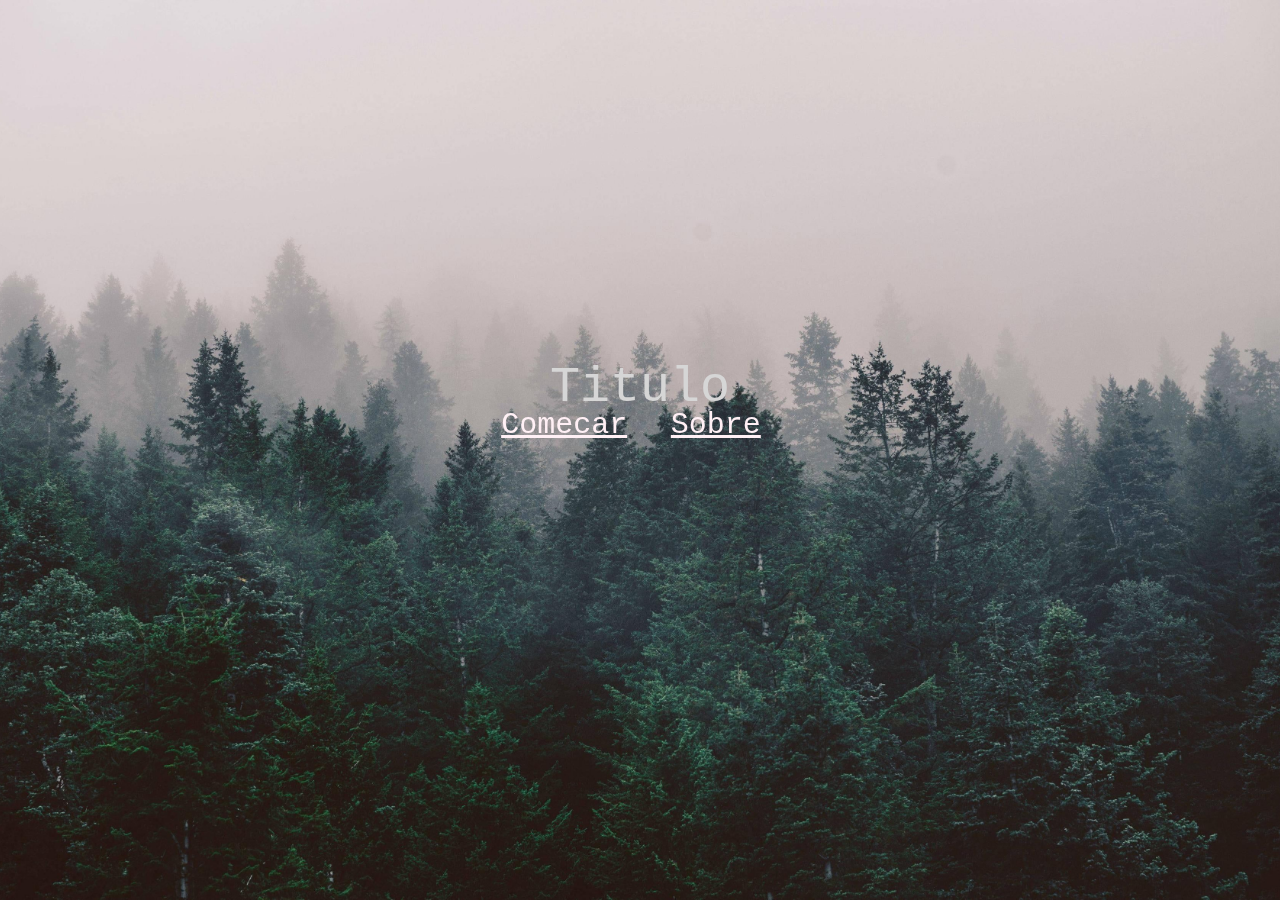
==== index.html @ dca4f207 "Add files via upload" ====
<!DOCTYPE html>
<html lang="pt">
    <head>
        <meta charset="UTF-8">
        <meta name="keywords" content="palavras chave">
        <meta name="description" content="Website sobre tema a definir">
        <meta name="viewport"content="width=device-width,initial-scale=1.0">
        <title>Tema a definir</title>
        <link rel="shortcut icon" type="image/x-icon" href="images/Flag-of-Italy.ico"/>
        <link href="https://fonts.googleapis.com/icon?family=Material+Icons" rel="stylesheet">

    </head>
    <body class="grid">
        <link rel="stylesheet" type ="text/css"  href="styles.css">

        
        <div>
            <div class = "div1" >Titulo</div>
            <div class = "div2"><a href="Comecar.html">Comecar</a></div>
            <div class = "div3"><a href="sobre.html">Sobre</a></div>
        </div>
        
        
    </body>
</html>
---- styles.css ----
/*formatacao geral do site*/

*{
    font-size: x-large;
    font-family: 'Courier New', Courier, monospace;
}

body{
    background-color: rgba(78, 78, 78, 0);
    
}

html{
    background-image: url(images/Main_Image.jpg);
    height: 100%;
    background-position: center;
    background-repeat: no-repeat;
    background-size: cover;
    background-color: #2a2e2a
    
}
.grid{
    backdrop-filter: blur(2px);
}

td{
    padding-left: 10px;

}

table{
    margin-left: 5%;
    margin-right: 5%;
}
/*Formatacao de imagens*/

.WordCloud{
    margin-top: 5%;
    margin-left: 30%;
    border-radius: 0.25cm;
}



/*Formatacao de tabelas*/

.table_right_img_div{
    border-radius: 50%;
    margin-left: 50%;
    text-align: center;
    color: whitesmoke;
    position: relative;
    
}

.Texto_Apresentacao > a {
    text-align: center;
    color: white;
    position:absolute;
    font-size: medium;
    top: 50%;
    left: 50%;
    transform: translate(-50%, -50%);
  }
.table_right_img_div > img{
    border-radius: 50%;
    filter: brightness(0.25);
}


.table_left_img_div{
    border-radius: 50%;
    margin-left: 50%;
    text-align: center;
    color: whitesmoke;
    position: relative;
    
}

.Texto_Apresentacao {
    text-align: center;
    color: white;
    position:absolute;
    top: 50%;
    left: 50%;
    transform: translate(-50%, -50%);
  }
.table_left_img_div > img{
    border-radius: 50%;
    filter: brightness(0.25);
}

tr > .Titulo{
    background-color: rgba(128, 128, 128, 0.521);
    color: whitesmoke;
    font-size: x-large;
    border-radius: 0.25cm;
}

tr > .Resumo{
    background-color: rgba(128, 128, 128, 0.521);
    color: whitesmoke;
    font-size: medium;
    border-radius: 0.25cm;
}


.right{
    background-color: grey;
    margin-right: 700px;
    margin-left: 50px;
    border-left-width: 1cm;
    font-size: small;
    border-radius: 0.5cm;
}

.div1{
    margin-top: 30%;
    position: absolute;
    top: 55%;
    left: 50%;
    transform: translate(-50%, -50%);
    font-size: 50px;
    color: rgb(214, 214, 214)
}
.div2 > a{
    
    margin-top: 33%;
    position: absolute;
    top: 63%;
    left: 44%;
    transform: translate(-50%, -50%);
    font-size: 30px;
    transition: 2s;
    color: rgb(245, 227, 227);

}
.div3 > a{
    margin-top: 33%;
    position: absolute;
    top: 63%;
    left: 56%;
    transform: translate(-50%, -50%);
    font-size: 30px;
    transition: 2s;
    color: whitesmoke;
}

.button_main_menu{
    background-color: gray;
    font-size: medium;
    margin-left: 10px;
    color: whitesmoke;
    border-radius: 0.3cm;
    outline: none;
    transition: 2s;
}

.menu_Table{
    background-color: transparent;
    color:rgb(158, 157, 157);
    font-size: medium;
    font-family: 'Courier New', Courier, monospace;
}

/*Operacoes feitas quando o cursor passa por cima do elemento*/
.div2 > a:hover{
    /*quando se passa o cursor por cima do texto este aumenta*/
    font-size: 40px;
    
}

.div3 > a:hover{
    /*quando se passa o cursor por cima do texto este aumenta*/
    font-size: 40px;
    
}
.button_main_menu:hover{
    font-size: small;
}

.menu_Table:hover{
    background-color: gray;
    color: whitesmoke;
}
/*Operacoes feitas quando o link ja foi utilizado*/
.div2 > a:active{
    /* escurecer a cor do texto */
    color: grey;
}
.div3> a:active{
    /* escurecer a cor do texto */
    color: grey;
}

/*Quando a pagina em questao ja foi visitada*/
.div2 > a:visited{
    color: lavenderblush;
}
.div3 > a:visited{
    color: lavenderblush;
}

/*Quando a pagina em questao ainda nao foi visitada*/
.div2 > a:link{
    color: lavenderblush;
}
.div3 > a:link{
    color: lavenderblush;
}
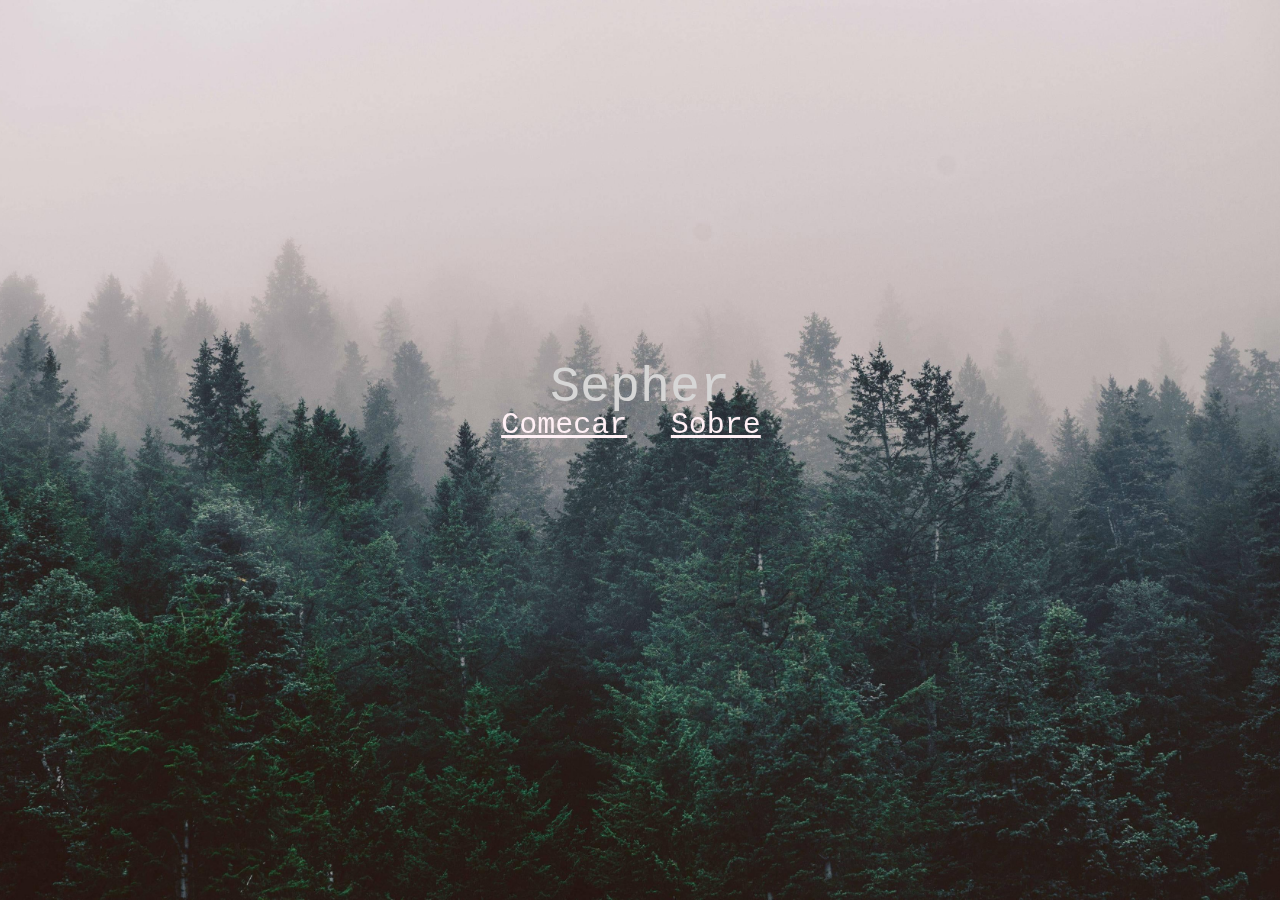
==== commit 51987b23: "Titulo" ====
--- a/index.html
+++ b/index.html
@@ -5,7 +5,7 @@
         <meta name="keywords" content="palavras chave">
         <meta name="description" content="Website sobre tema a definir">
         <meta name="viewport"content="width=device-width,initial-scale=1.0">
-        <title>Tema a definir</title>
+        <title>Sepher</title>
         <link rel="shortcut icon" type="image/x-icon" href="images/Flag-of-Italy.ico"/>
         <link href="https://fonts.googleapis.com/icon?family=Material+Icons" rel="stylesheet">
 
@@ -15,7 +15,7 @@
 
         
         <div>
-            <div class = "div1" >Titulo</div>
+            <div class = "div1" >Sepher</div>
             <div class = "div2"><a href="Comecar.html">Comecar</a></div>
             <div class = "div3"><a href="sobre.html">Sobre</a></div>
         </div>
--- a/styles.css
+++ b/styles.css
@@ -7,16 +7,17 @@
 
 body{
     background-color: rgba(78, 78, 78, 0);
-    
-}
-
+
+}
 html{
     background-image: url(images/Main_Image.jpg);
     height: 100%;
     background-position: center;
     background-repeat: no-repeat;
     background-size: cover;
-    background-color: #2a2e2a
+    background-color: #2a2e2a;
+    background-attachment:fixed;
+    
     
 }
 .grid{
@@ -27,22 +28,114 @@
     padding-left: 10px;
 
 }
+
+
+
+footer{
+    font-size: small;
+    color: whitesmoke;
+    margin-left: 5%;
+}
+footer > a{
+    color: whitesmoke;
+    font-size: small;
+}
+
+aside > i{
+    color: rgb(247, 14, 14);
+    margin-right: 1%;
+    box-shadow: rgba(245, 245, 245, 0);
+}
+
+/*Formatacao de imagens*/
+
+.WordCloud{
+    margin-top: 5%;
+    margin-left: 30%;
+    border-radius: 0.25cm;
+}
+
+
+footer > img:hover{
+    z-index: 1;
+    width: 9%;
+    height: 9%;
+}
+
+footer > img{
+    border-radius: 0.25cm;
+}
+
+
+.Center_Image {
+    display: block;
+    margin-left: auto;
+    margin-right: auto;
+}
+
+.Book_Image:hover{
+    filter: contrast(20%);
+}
+
+
+/*Formatacao de menu*/
+
+.dropbtn {
+    background-color: rgba(128, 128, 128, 0.849);
+    color: white;
+    padding: 14px;
+    font-size: 13px;
+    border-radius: 0.25cm;
+    border: none;
+  }
+  
+  .Menu_Drop_Down {
+    position: relative;
+    display: inline-block;
+  }
+  
+  .dropdown-content {
+    display: none;
+    position: absolute;
+    background-color: #f1f1f175;
+    min-width: 13px;
+    padding: 4px;
+    box-shadow: 0px 10px 10px 0px rgba(0, 0, 0, 0);
+    border-radius: 0.25cm;
+    z-index: 1;
+  }
+  
+  .dropdown-content a {
+    color: black;
+    padding: 13px 13px;
+    text-decoration: none;
+    display: block;
+  }
+  
+  .dropdown-content a:hover {
+      background-color: rgba(221, 221, 221, 0);
+    }
+  
+  .Menu_Drop_Down:hover .dropdown-content {display: block;}
+  
+  .Menu_Drop_Down:hover .dropbtn {background-color: gray;}
+
+/*Formatacao das introducoes dos generos*/
+
+.Intro_Generos{
+    margin-left: 5%; 
+}
+
+.Intro_Generos > p{
+    font-size: medium;
+}
+
+/*Formatacao de tabelas*/
 
 table{
     margin-left: 5%;
     margin-right: 5%;
 }
-/*Formatacao de imagens*/
-
-.WordCloud{
-    margin-top: 5%;
-    margin-left: 30%;
-    border-radius: 0.25cm;
-}
-
-
-
-/*Formatacao de tabelas*/
 
 .table_right_img_div{
     border-radius: 50%;
@@ -53,6 +146,73 @@
     
 }
 
+.Tabela_Inventario{
+    text-align: center;
+    border-spacing: 5px;
+    border-radius: 0.25%;
+    border: 2px solid #ddd;
+    border-collapse: collapse;
+    margin-left: 7%;
+    margin-top: 5%;
+
+}
+
+th{
+    padding-left: 10px;
+    padding-right: 10px;
+}
+
+ td{
+    padding-left: 10px;
+    padding-right: 10px;
+    font-size: medium;
+}
+
+.Tecnicas_Usadas{
+    background-color:rgba(128, 128, 128, 0.747);
+    border-radius: 0.15cm;
+    
+}
+/****************************************/
+
+/*Formatacao tabela comentarios*/
+
+.form_size{
+
+    width: 30%;
+}
+
+.form_size > fieldset > p > label{
+
+    font-size: medium;
+}
+
+.form_size > fieldset > p > input{
+
+    font-size: medium;
+}
+
+.form_size > fieldset > p > select{
+    font-size: medium;
+}
+
+.form_size > fieldset > p > textarea{
+
+    font-size: medium;
+}
+
+.form_size > fieldset > p > select > option{
+
+    font-size: medium;
+}
+
+.form_size > fieldset > input{
+    font-size: medium;
+}
+
+
+/*******************************/
+
 .Texto_Apresentacao > a {
     text-align: center;
     color: white;
@@ -65,6 +225,33 @@
 .table_right_img_div > img{
     border-radius: 50%;
     filter: brightness(0.25);
+}
+
+form{
+    margin-left: 5%;
+    margin-right: 5%;
+}
+
+.form_size > textarea{
+    font-size: medium;
+    background-color: rgba(177, 176, 176, 0.63);
+    border-radius:0.15cm;
+}
+
+.form_size > label{
+    font-size: medium;
+}
+
+.form_size > input{
+    font-size: medium;
+    background-color: rgba(177, 176, 176, 0.63);
+    border-radius:0.15cm;
+}
+
+fieldset {
+    font-size: small;
+    background-color: rgba(177, 176, 176, 0.63);
+    border-radius:0.15cm;
 }
 
 
@@ -159,7 +346,7 @@
 .menu_Table{
     background-color: transparent;
     color:rgb(158, 157, 157);
-    font-size: medium;
+    font-size: small;
     font-family: 'Courier New', Courier, monospace;
 }
 
@@ -170,6 +357,7 @@
     
 }
 
+
 .div3 > a:hover{
     /*quando se passa o cursor por cima do texto este aumenta*/
     font-size: 40px;
@@ -183,6 +371,18 @@
     background-color: gray;
     color: whitesmoke;
 }
+
+/*Tirar a sombra do retangulo*/
+
+aside  > i:hover{
+    background-color: rgb(221, 23, 23);
+    box-shadow: rgb(228, 14, 14);
+    text-shadow: rgb(128, 128, 128);
+    
+}
+
+
+
 /*Operacoes feitas quando o link ja foi utilizado*/
 .div2 > a:active{
     /* escurecer a cor do texto */
@@ -207,4 +407,24 @@
 }
 .div3 > a:link{
     color: lavenderblush;
+}
+
+
+/*Formatacao do layout*/
+
+.header { grid-area: header; }
+.nav { grid-area: nav; }
+.main { grid-area: main; }
+.aside { grid-area: aside; }
+.footer { grid-area: footer; }
+
+.grid-container {
+  display: grid;
+  grid-template-areas:
+    'header header header header header header'
+    'nav nav nav nav nav nav'
+    'main main main main main'
+    'aside footer footer footer footer footer';
+  grid-gap: 10px;
+  padding: 10px;
 }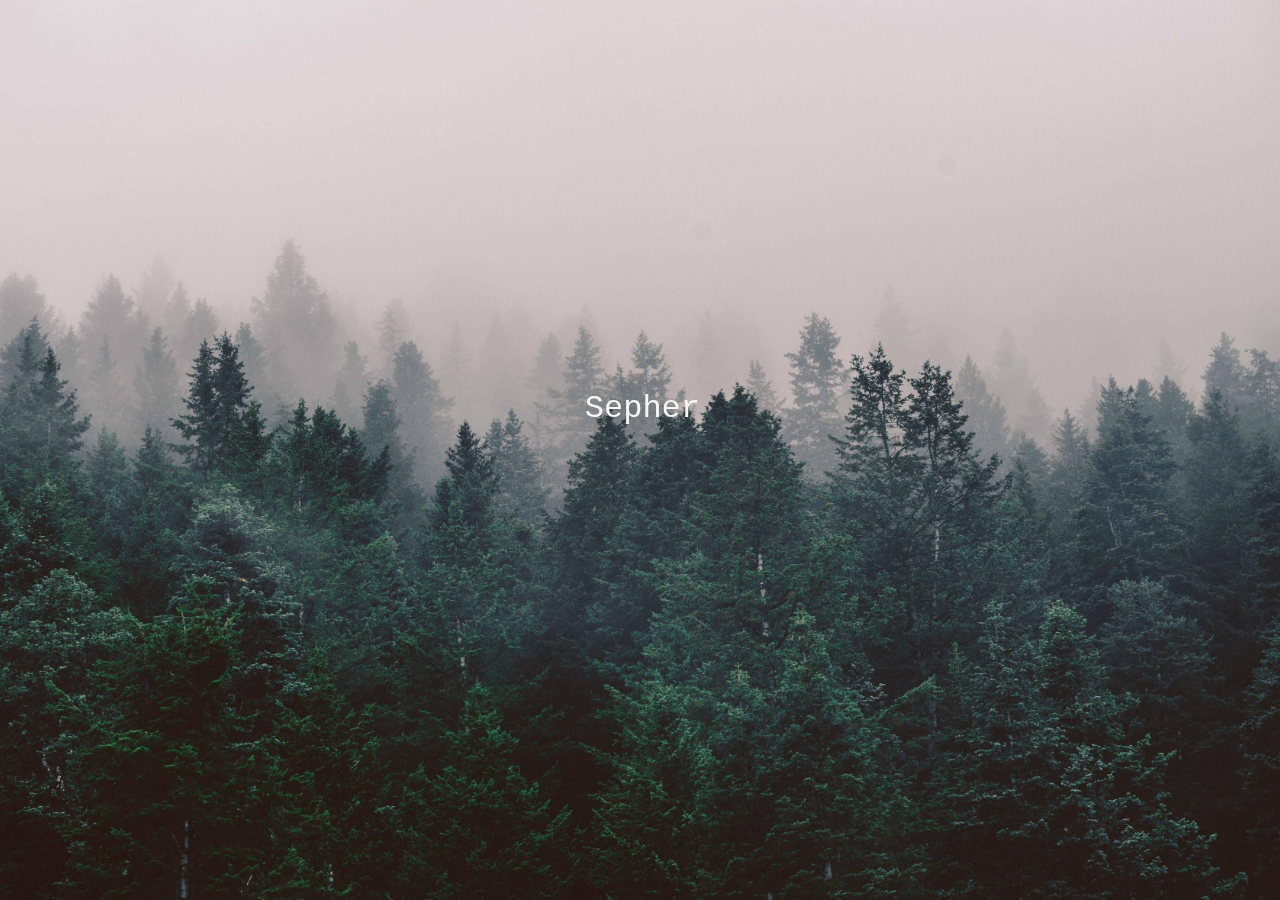
==== commit 1f4ec5b9: "Mudanca pagina principal" ====
--- a/index.html
+++ b/index.html
@@ -6,19 +6,23 @@
         <meta name="description" content="Website sobre tema a definir">
         <meta name="viewport"content="width=device-width,initial-scale=1.0">
         <title>Sepher</title>
-        <link rel="shortcut icon" type="image/x-icon" href="images/Flag-of-Italy.ico"/>
+        <link rel="shortcut icon" type="image/x-icon" href="images/book.ico"/>
         <link href="https://fonts.googleapis.com/icon?family=Material+Icons" rel="stylesheet">
 
     </head>
     <body class="grid">
         <link rel="stylesheet" type ="text/css"  href="styles.css">
 
-        
-        <div>
-            <div class = "div1" >Sepher</div>
-            <div class = "div2"><a href="Comecar.html">Comecar</a></div>
-            <div class = "div3"><a href="sobre.html">Sobre</a></div>
-        </div>
+        <nav class="Main_Menu_Drop_Down">
+            <div>
+                <button class="dropSepher">Sepher</button>
+                <div class="main_dropdown-content">
+                
+                <a href="Comecar.html" class="menu_Table">Comecar</a>
+                <a href="sobre.html" class="menu_Table">Sobre</a>
+                </div>
+            </div>
+        </nav>
         
         
     </body>
--- a/styles.css
+++ b/styles.css
@@ -301,34 +301,89 @@
     border-radius: 0.5cm;
 }
 
+
+
+/*Formatacao pag principal*/
+
+.dropSepher {
+    position: fixed;
+    margin-top: 30%;
+    margin-left: 45%;
+    border-radius: 0.25cm;
+    background-color: rgba(255, 255, 240, 0);
+    border-color: rgba(255, 255, 240, 0);
+    color: whitesmoke;
+    font-size: xx-large;
+}
+
+.Main_Menu_Drop_Down{
+    position: fixed;
+    display: inline-block;
+}
+
+
+  
+  .main_dropdown-content {
+    display: none;
+    position: fixed;
+    margin-top: 33%;
+    margin-left: 45%;
+    background-color: #f1f1f157;
+    min-width: 13px;
+    padding: 4px;
+    box-shadow: 0px 30px 30px 0px rgba(0, 0, 0, 0);
+    border-radius: 0.25cm;
+    z-index: 1;
+  }
+  
+  .main_dropdown-content a {
+    color: black;
+    padding: 10px 30px;
+    text-decoration: none;
+    display: block;
+  }
+  
+  .main_dropdown-content a:hover {
+      background-color: rgba(221, 221, 221, 0);
+    }
+  
+  .Main_Menu_Drop_Down:hover .main_dropdown-content {display: block;}
+  
+  .Main_Menu_Drop_Down .dropbtn {background-color: gray;}
+
+
+/**************************/
+
 .div1{
     margin-top: 30%;
-    position: absolute;
+    position:fixed;
     top: 55%;
     left: 50%;
     transform: translate(-50%, -50%);
-    font-size: 50px;
+    font-size: xx-large;
     color: rgb(214, 214, 214)
 }
 .div2 > a{
     
     margin-top: 33%;
-    position: absolute;
+    position:fixed;
     top: 63%;
     left: 44%;
     transform: translate(-50%, -50%);
-    font-size: 30px;
+    font-size: x-large;
     transition: 2s;
     color: rgb(245, 227, 227);
 
 }
+
 .div3 > a{
+
     margin-top: 33%;
-    position: absolute;
+    position: fixed;
     top: 63%;
     left: 56%;
     transform: translate(-50%, -50%);
-    font-size: 30px;
+    font-size: x-large;
     transition: 2s;
     color: whitesmoke;
 }
